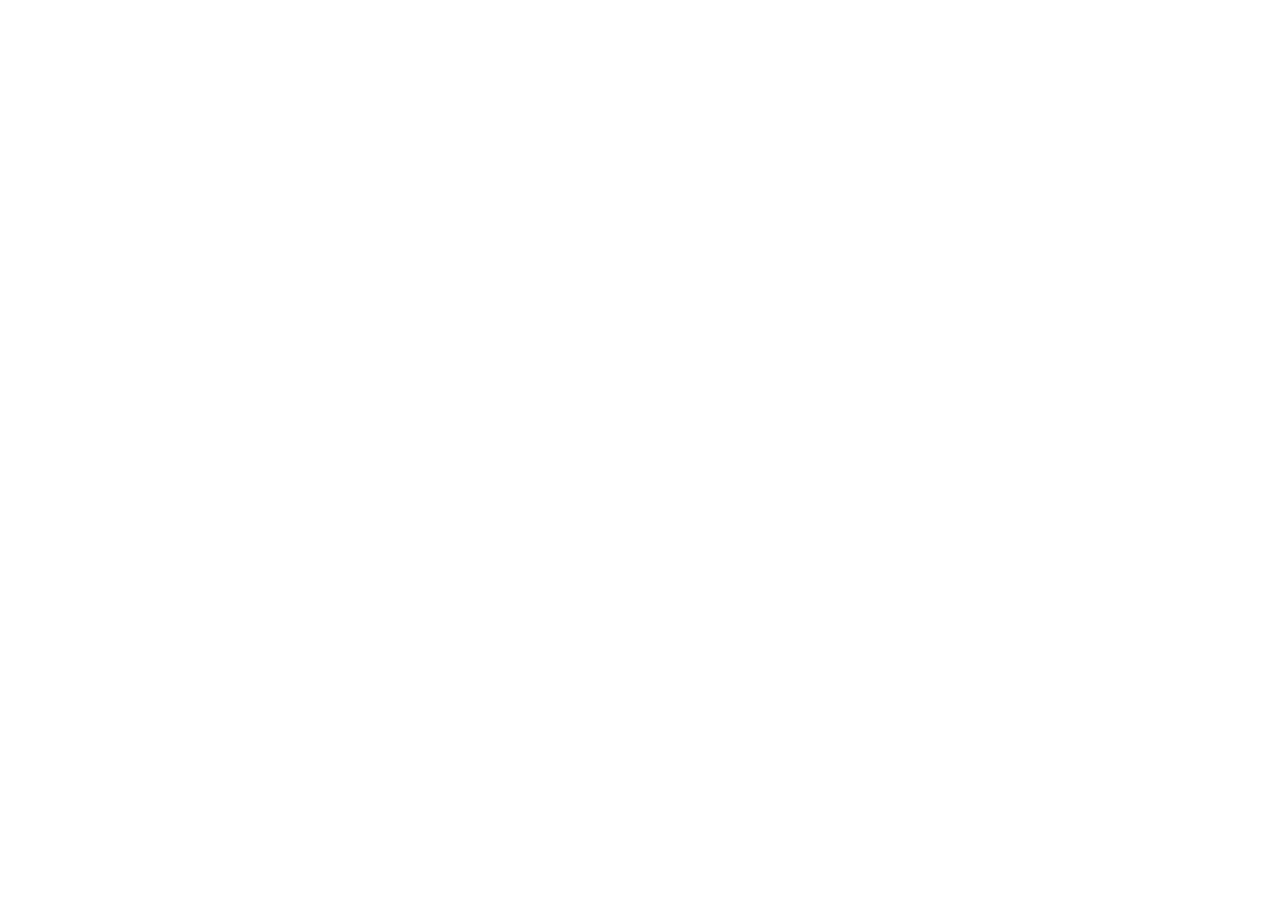
==== index.html @ 14476d9e "primera pujada" ====
<!DOCTYPE html>

<html>
    <head>
        <meta charset="utf-8">
        <meta http-equiv="X-UA-Compatible" content="IE=edge">
        <title></title>
        <meta name="author" content="David">
        <meta name="description" content="">
        <meta name="viewport" content="width=device-width, initial-scale=1">
        <link rel="stylesheet" href="./css/style.css">
    </head>
    <body>
    </body>
</html>
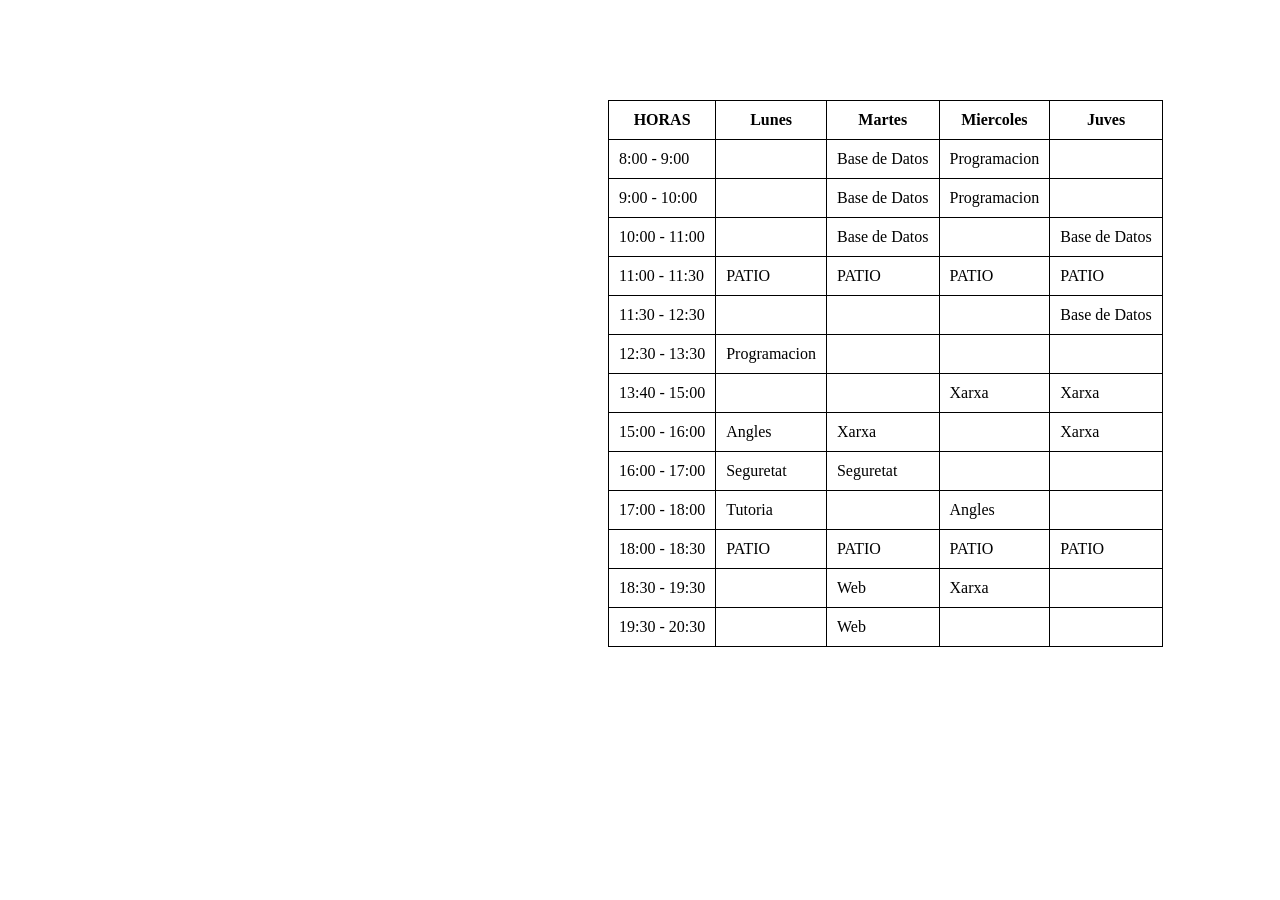
==== commit c716fe59: "Horari" ====
--- a/index.html
+++ b/index.html
@@ -11,5 +11,120 @@
         <link rel="stylesheet" href="./css/style.css">
     </head>
     <body>
+        <table>
+            <tr>
+                <th>HORAS</th>
+                <th>Lunes</th>
+                <th>Martes</th>
+                <th>Miercoles</th>
+                <th>Juves</th>
+            </tr>
+
+            <tr>
+                <td> 8:00 - 9:00 </td>
+                <td></td>
+                <td>Base de Datos</td>
+                <td>Programacion</td>
+                <td></td>
+            </tr>
+
+            <tr>
+                <td> 9:00 - 10:00 </td>
+                <td></td>
+                <td>Base de Datos</td>
+                <td>Programacion</td>
+                <td></td>
+            </tr>
+
+            <tr>
+                <td> 10:00 - 11:00 </td>
+                <td></td>
+                <td>Base de Datos</td>
+                <td></td>
+                <td>Base de Datos</td> 
+            </tr>
+                
+            <tr>
+                <td> 11:00 - 11:30 </td>
+                <td>PATIO</td>
+                <td>PATIO</td>
+                <td>PATIO</td>
+                <td>PATIO</td> 
+            </tr>
+                
+            <tr>
+                <td> 11:30 - 12:30 </td>
+                <td></td>
+                <td></td>
+                <td></td>
+                <td>Base de Datos</td> 
+            </tr>
+                
+            <tr>
+                <td> 12:30 - 13:30 </td>
+                <td>Programacion</td>
+                <td></td>
+                <td></td>
+                <td></td> 
+            </tr>
+            
+            <tr>
+                <td> 13:40 - 15:00 </td>
+                <td></td>
+                <td></td>
+                <td>Xarxa</td>
+                <td>Xarxa</td> 
+            </tr>
+
+            <tr>
+                <td> 15:00 - 16:00 </td>
+                <td>Angles</td>
+                <td>Xarxa</td>
+                <td></td>
+                <td>Xarxa</td> 
+            </tr>
+
+            <tr>
+                <td> 16:00 - 17:00 </td>
+                <td>Seguretat</td>
+                <td>Seguretat</td>
+                <td></td>
+                <td></td> 
+            </tr>
+
+            <tr>
+                <td> 17:00 - 18:00 </td>
+                <td>Tutoria</td>
+                <td></td>
+                <td>Angles</td>
+                <td></td> 
+            </tr>
+
+            <tr>
+                <td> 18:00 - 18:30 </td>
+                <td>PATIO</td>
+                <td>PATIO</td>
+                <td>PATIO</td>
+                <td>PATIO</td> 
+            </tr>
+
+            <tr>
+                <td> 18:30 - 19:30 </td>
+                <td></td>
+                <td>Web</td>
+                <td>Xarxa</td>
+                <td></td> 
+            </tr>
+
+            <tr>
+                <td> 19:30 - 20:30 </td>
+                <td></td>
+                <td>Web</td>
+                <td></td>
+                <td></td> 
+            </tr>
+            
+
+        </table>
     </body>
 </html>
--- a/css/style.css
+++ b/css/style.css
@@ -0,0 +1,17 @@
+* {
+    margin: 10;
+    padding: 10;
+    padding-left: 300px;
+    margin-top: 50px;
+}
+
+table,th,td {
+    border: 1px solid black;
+}
+table {
+    border-collapse: collapse;
+}
+
+th, td {
+    padding: 10px;
+}
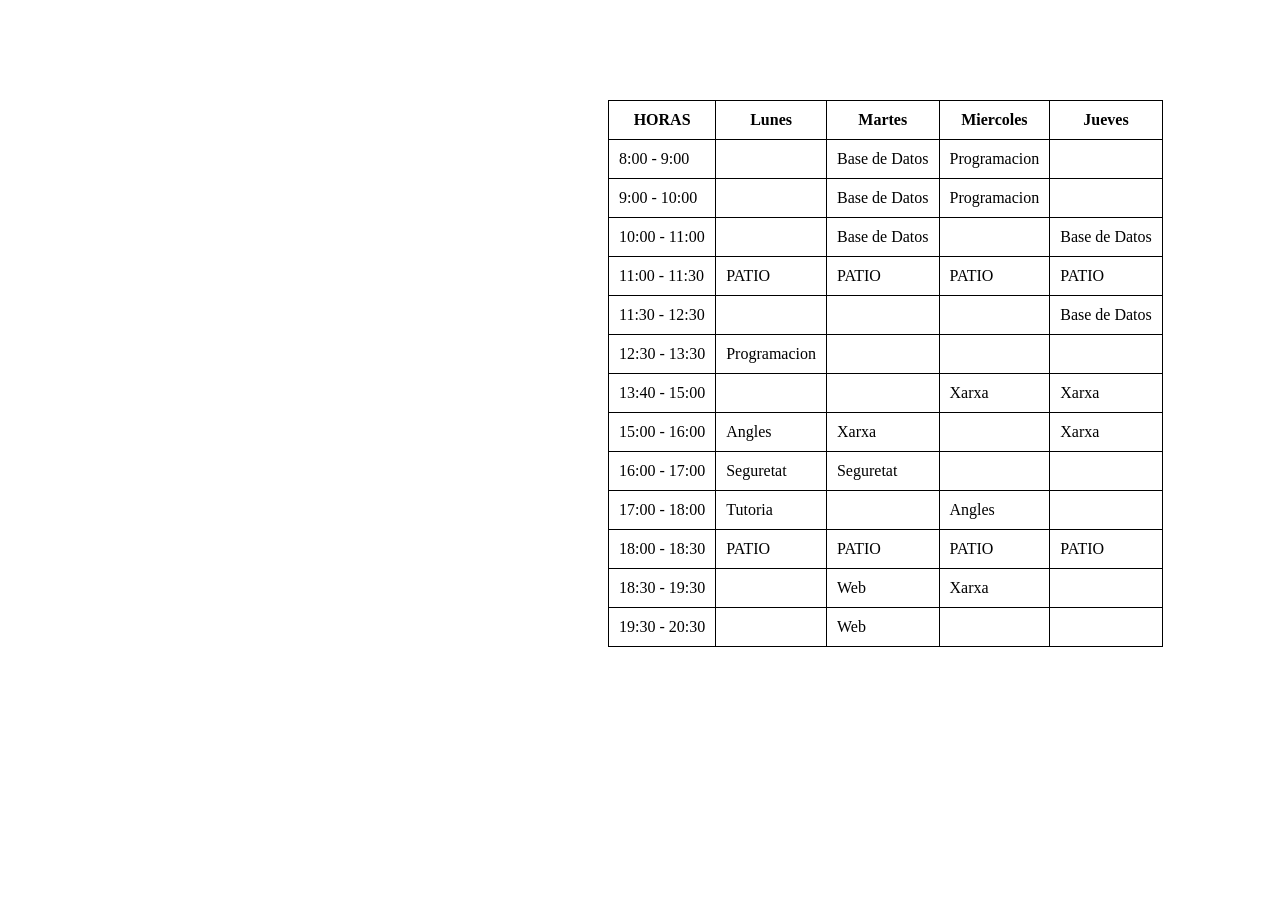
==== commit a17c4733: "correcion" ====
--- a/index.html
+++ b/index.html
@@ -17,7 +17,7 @@
                 <th>Lunes</th>
                 <th>Martes</th>
                 <th>Miercoles</th>
-                <th>Juves</th>
+                <th>Jueves</th>
             </tr>
 
             <tr>
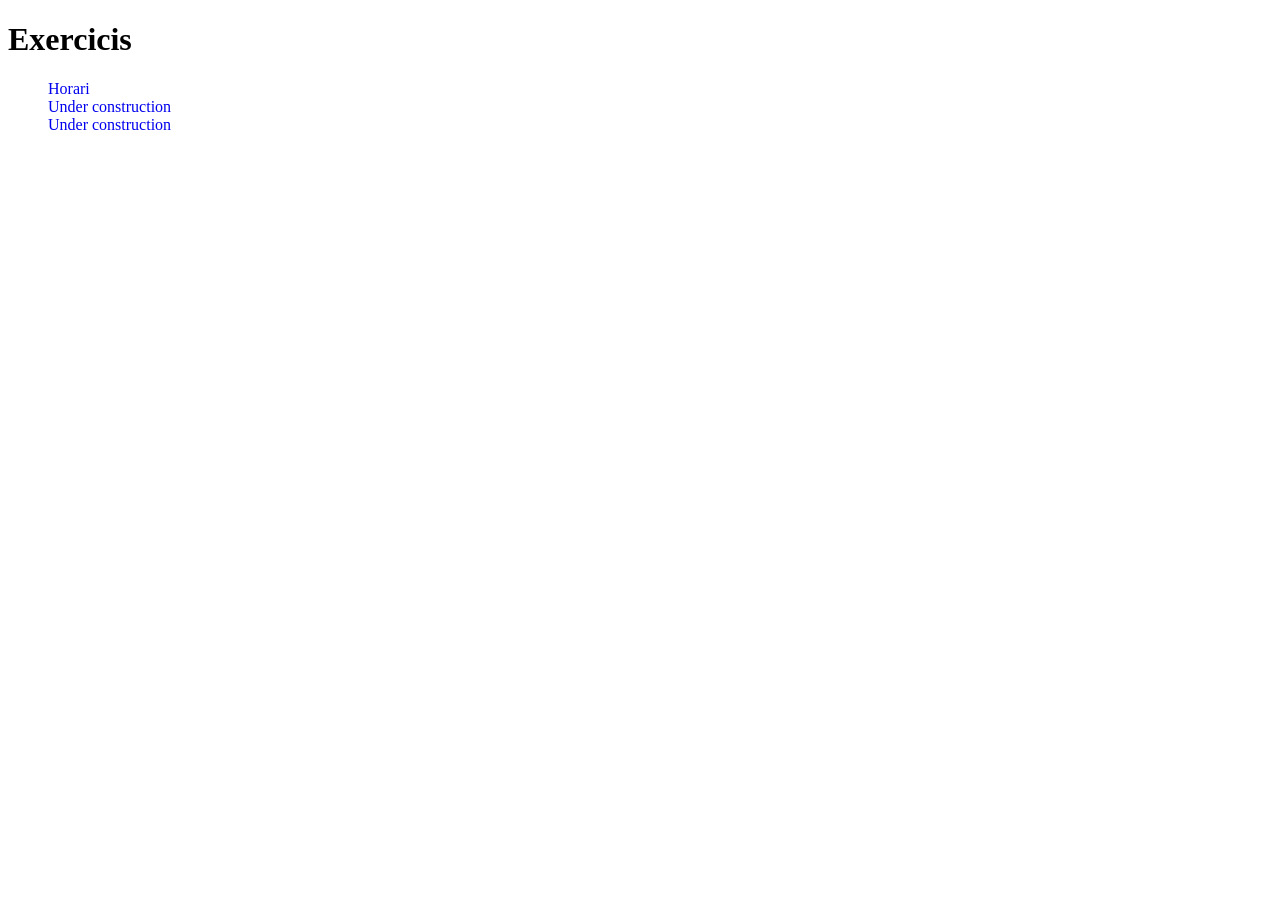
==== commit f3a40a64: "horari actualitzat" ====
--- a/index.html
+++ b/index.html
@@ -1,130 +1,29 @@
 <!DOCTYPE html>
+<html lang="cat">
 
-<html>
-    <head>
-        <meta charset="utf-8">
-        <meta http-equiv="X-UA-Compatible" content="IE=edge">
-        <title></title>
-        <meta name="author" content="David">
-        <meta name="description" content="">
-        <meta name="viewport" content="width=device-width, initial-scale=1">
-        <link rel="stylesheet" href="./css/style.css">
-    </head>
-    <body>
-        <table>
-            <tr>
-                <th>HORAS</th>
-                <th>Lunes</th>
-                <th>Martes</th>
-                <th>Miercoles</th>
-                <th>Jueves</th>
-            </tr>
+<head>
+    <meta charset="utf-8">
+    <meta http-equiv="X-UA-Compatible" content="IE=edge">
+    <title>Exercicis lleguantges de marques</title>
+    <meta name="description" content="Recull d'exercicis">
+    <meta name="author" content="Josep">
+    <meta name="viewport" content="width=device-width, initial-scale=1">
+    <link rel="stylesheet" href="/css/style.css">
+    <link rel="stylesheet" href="/css/color.css">
+</head>
 
-            <tr>
-                <td> 8:00 - 9:00 </td>
-                <td></td>
-                <td>Base de Datos</td>
-                <td>Programacion</td>
-                <td></td>
-            </tr>
+<body>
+    <header>
+        <h1>Exercicis</h1>
+    </header>
+    <main>
+        <ul>
+            <li><a href="./html/horari.html">Horari</a></li>
+            <li><a href="#">Under construction</a></li>
+            <li><a href="#">Under construction</a></li>
+        </ul>
+    </main>
+    <footer></footer>
+</body>
 
-            <tr>
-                <td> 9:00 - 10:00 </td>
-                <td></td>
-                <td>Base de Datos</td>
-                <td>Programacion</td>
-                <td></td>
-            </tr>
-
-            <tr>
-                <td> 10:00 - 11:00 </td>
-                <td></td>
-                <td>Base de Datos</td>
-                <td></td>
-                <td>Base de Datos</td> 
-            </tr>
-                
-            <tr>
-                <td> 11:00 - 11:30 </td>
-                <td>PATIO</td>
-                <td>PATIO</td>
-                <td>PATIO</td>
-                <td>PATIO</td> 
-            </tr>
-                
-            <tr>
-                <td> 11:30 - 12:30 </td>
-                <td></td>
-                <td></td>
-                <td></td>
-                <td>Base de Datos</td> 
-            </tr>
-                
-            <tr>
-                <td> 12:30 - 13:30 </td>
-                <td>Programacion</td>
-                <td></td>
-                <td></td>
-                <td></td> 
-            </tr>
-            
-            <tr>
-                <td> 13:40 - 15:00 </td>
-                <td></td>
-                <td></td>
-                <td>Xarxa</td>
-                <td>Xarxa</td> 
-            </tr>
-
-            <tr>
-                <td> 15:00 - 16:00 </td>
-                <td>Angles</td>
-                <td>Xarxa</td>
-                <td></td>
-                <td>Xarxa</td> 
-            </tr>
-
-            <tr>
-                <td> 16:00 - 17:00 </td>
-                <td>Seguretat</td>
-                <td>Seguretat</td>
-                <td></td>
-                <td></td> 
-            </tr>
-
-            <tr>
-                <td> 17:00 - 18:00 </td>
-                <td>Tutoria</td>
-                <td></td>
-                <td>Angles</td>
-                <td></td> 
-            </tr>
-
-            <tr>
-                <td> 18:00 - 18:30 </td>
-                <td>PATIO</td>
-                <td>PATIO</td>
-                <td>PATIO</td>
-                <td>PATIO</td> 
-            </tr>
-
-            <tr>
-                <td> 18:30 - 19:30 </td>
-                <td></td>
-                <td>Web</td>
-                <td>Xarxa</td>
-                <td></td> 
-            </tr>
-
-            <tr>
-                <td> 19:30 - 20:30 </td>
-                <td></td>
-                <td>Web</td>
-                <td></td>
-                <td></td> 
-            </tr>
-            
-
-        </table>
-    </body>
 </html>
--- a/css/style.css
+++ b/css/style.css
@@ -1,8 +1,8 @@
 * {
     margin: 10;
     padding: 10;
-    padding-left: 300px;
-    margin-top: 50px;
+    text-decoration: none;
+    list-style: none;
 }
 
 table,th,td {
@@ -14,4 +14,5 @@
 
 th, td {
     padding: 10px;
-}+}
+ 
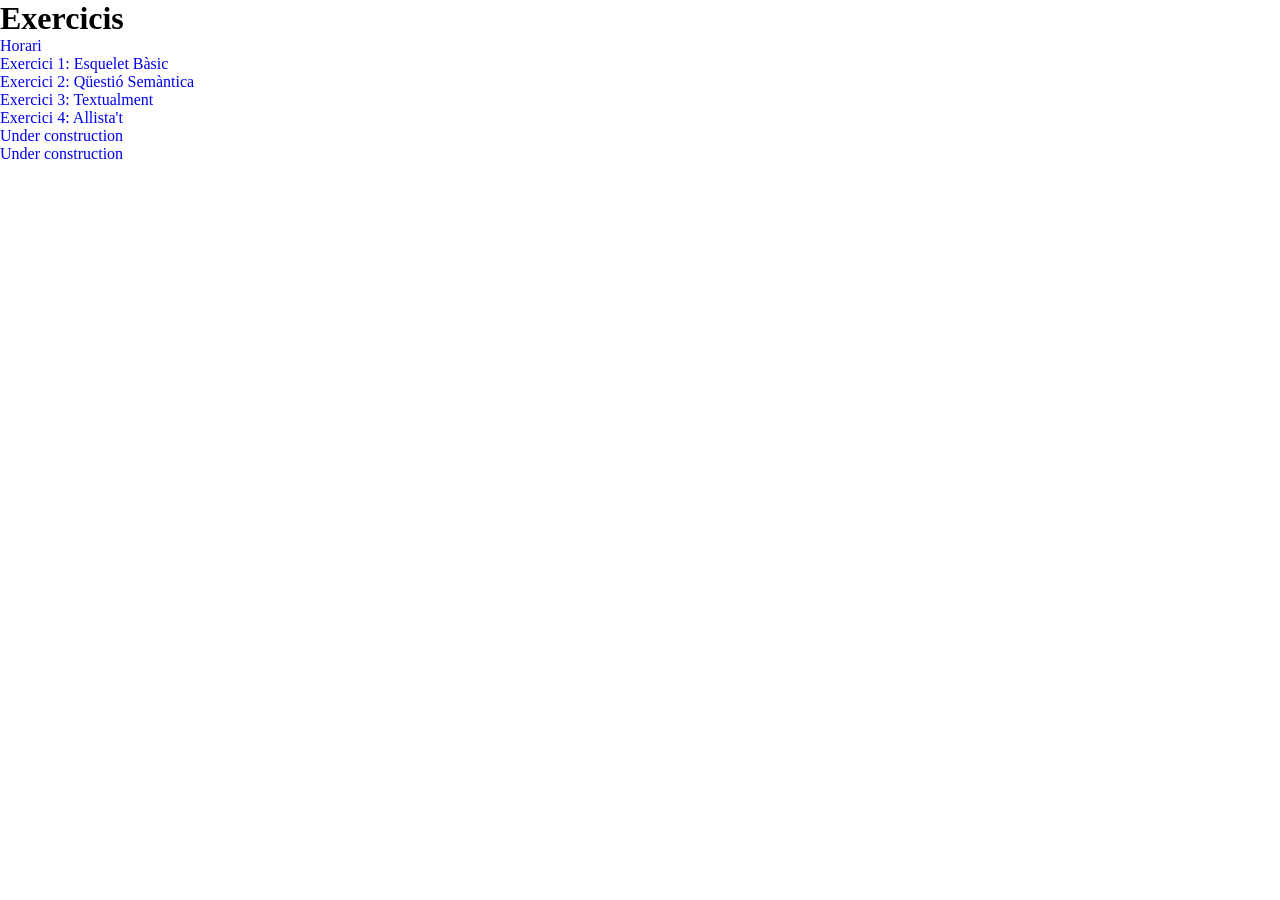
==== commit b0689719: "ex del 1 al 4" ====
--- a/index.html
+++ b/index.html
@@ -6,7 +6,7 @@
     <meta http-equiv="X-UA-Compatible" content="IE=edge">
     <title>Exercicis lleguantges de marques</title>
     <meta name="description" content="Recull d'exercicis">
-    <meta name="author" content="Josep">
+    <meta name="author" content="David">
     <meta name="viewport" content="width=device-width, initial-scale=1">
     <link rel="stylesheet" href="/css/style.css">
     <link rel="stylesheet" href="/css/color.css">
@@ -19,11 +19,15 @@
     <main>
         <ul>
             <li><a href="./html/horari.html">Horari</a></li>
+            <li><a href="./html/Exercici1EsqueletBasic.html">Exercici 1: Esquelet Bàsic </a></li>
+            <li><a href="./html/Exercici2QuestioSemantica.html">Exercici 2: Qüestió Semàntica</a></li>
+            <li><a href="./html/Exercici3Textualment.html">Exercici 3: Textualment</a></li>
+            <li><a href="./html/Exercici4Allista't.html">Exercici 4: Allista't</a></li>
             <li><a href="#">Under construction</a></li>
             <li><a href="#">Under construction</a></li>
+
         </ul>
     </main>
     <footer></footer>
 </body>
-
 </html>
--- a/css/style.css
+++ b/css/style.css
@@ -1,18 +1,7 @@
 * {
-    margin: 10;
-    padding: 10;
+    margin: 0px;
+    padding: 0px;
+    
     text-decoration: none;
     list-style: none;
-}
-
-table,th,td {
-    border: 1px solid black;
-}
-table {
-    border-collapse: collapse;
-}
-
-th, td {
-    padding: 10px;
-}
- +}
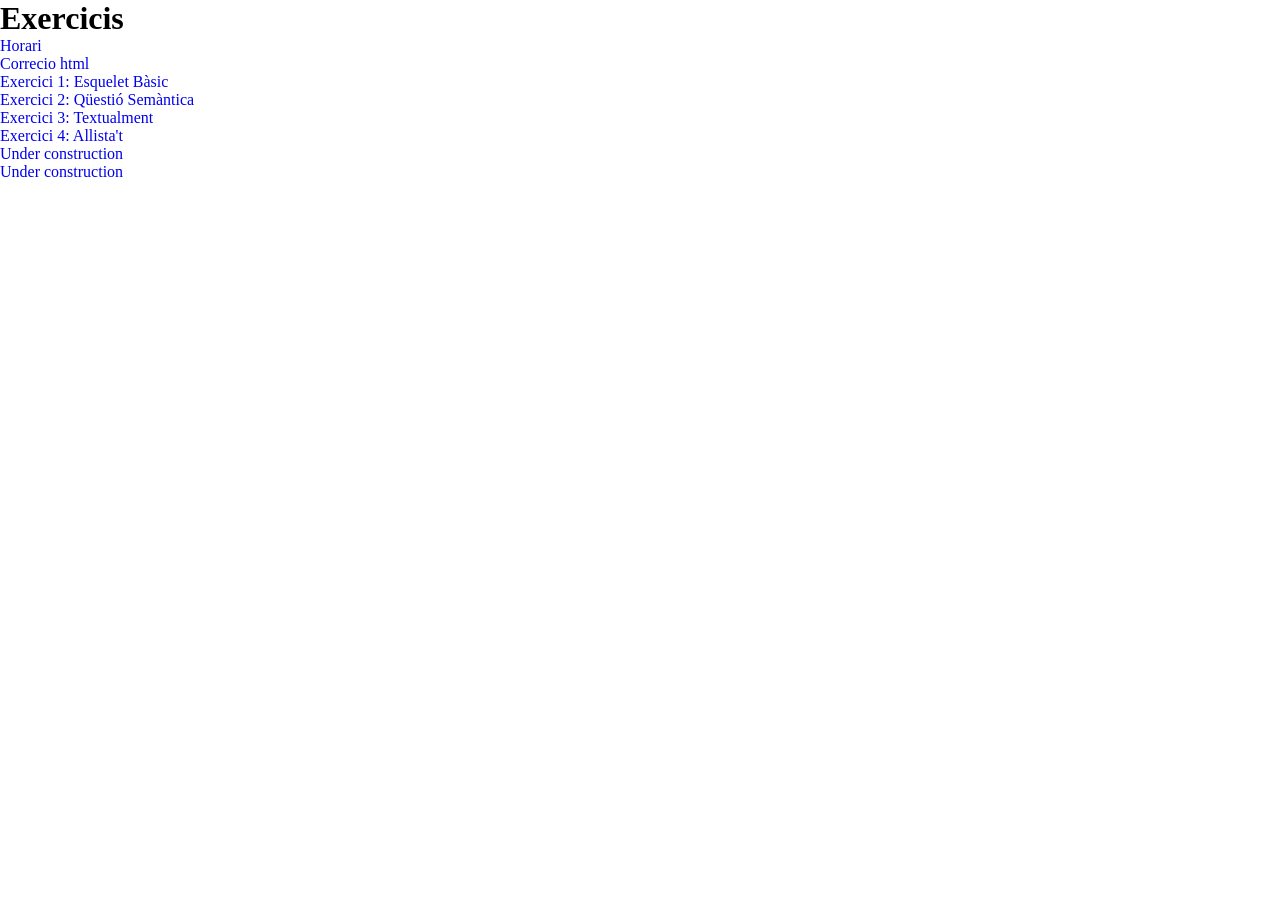
==== commit c6073e76: "Correcció html tortugues" ====
--- a/index.html
+++ b/index.html
@@ -1,6 +1,5 @@
 <!DOCTYPE html>
 <html lang="cat">
-
 <head>
     <meta charset="utf-8">
     <meta http-equiv="X-UA-Compatible" content="IE=edge">
@@ -19,6 +18,7 @@
     <main>
         <ul>
             <li><a href="./html/horari.html">Horari</a></li>
+            <li><a href="./html/tortugues.html">Correcio html</a></li>
             <li><a href="./html/Exercici1EsqueletBasic.html">Exercici 1: Esquelet Bàsic </a></li>
             <li><a href="./html/Exercici2QuestioSemantica.html">Exercici 2: Qüestió Semàntica</a></li>
             <li><a href="./html/Exercici3Textualment.html">Exercici 3: Textualment</a></li>
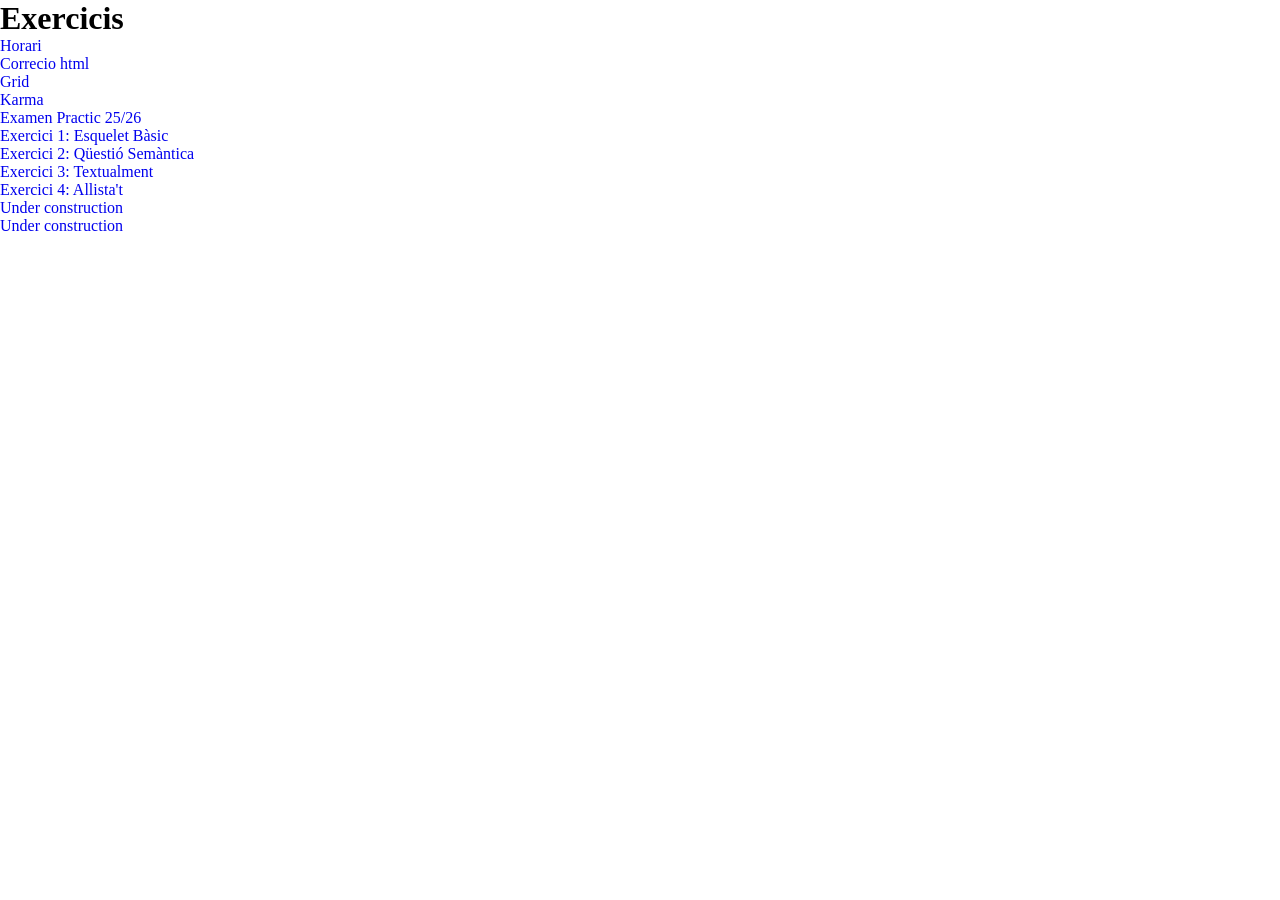
==== commit 50a103dd: "28/11/2026" ====
--- a/index.html
+++ b/index.html
@@ -19,13 +19,15 @@
         <ul>
             <li><a href="./html/horari.html">Horari</a></li>
             <li><a href="./html/tortugues.html">Correcio html</a></li>
+            <li><a href="./html/grid.html">Grid</a></li>
+            <li><a href="./html/karma_mobil.html">Karma</a></li>
+            <li><a href="./html/ExamenPractic.html">Examen Practic 25/26</a></li>
             <li><a href="./html/Exercici1EsqueletBasic.html">Exercici 1: Esquelet Bàsic </a></li>
             <li><a href="./html/Exercici2QuestioSemantica.html">Exercici 2: Qüestió Semàntica</a></li>
             <li><a href="./html/Exercici3Textualment.html">Exercici 3: Textualment</a></li>
             <li><a href="./html/Exercici4Allista't.html">Exercici 4: Allista't</a></li>
             <li><a href="#">Under construction</a></li>
             <li><a href="#">Under construction</a></li>
-
         </ul>
     </main>
     <footer></footer>
